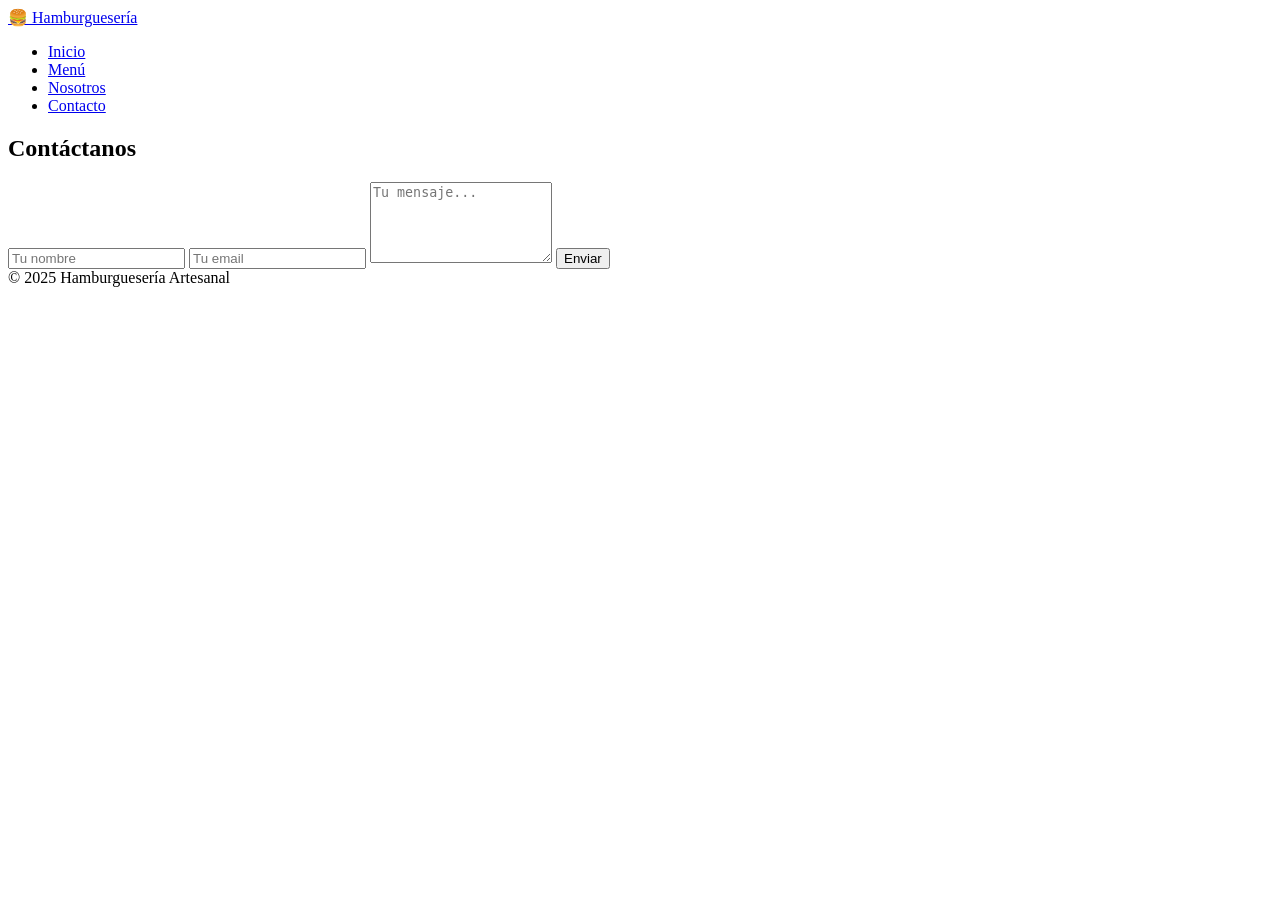
==== contacto.html @ 663ed0fd "Create contacto.html" ====
<!DOCTYPE html>
<html lang="es">
<head>
  <meta charset="UTF-8">
  <meta name="viewport" content="width=device-width, initial-scale=1.0">
  <title>Contacto | Hamburguesería Artesanal</title>
  <link rel="stylesheet" href="css/styles.css">
</head>
<body>
  <header>
    <nav>
      <a class="logo" href="index.html">🍔 Hamburguesería</a>
      <ul>
        <li><a href="index.html">Inicio</a></li>
        <li><a href="menu.html">Menú</a></li>
        <li><a href="nosotros.html">Nosotros</a></li>
        <li><a href="contacto.html" class="active">Contacto</a></li>
      </ul>
    </nav>
  </header>
  <main class="section">
    <h2>Contáctanos</h2>
    <form>
      <input type="text" placeholder="Tu nombre" required>
      <input type="email" placeholder="Tu email" required>
      <textarea rows="5" placeholder="Tu mensaje..."></textarea>
      <button type="submit">Enviar</button>
    </form>
  </main>
  <footer>© 2025 Hamburguesería Artesanal</footer>
</body>
</html>
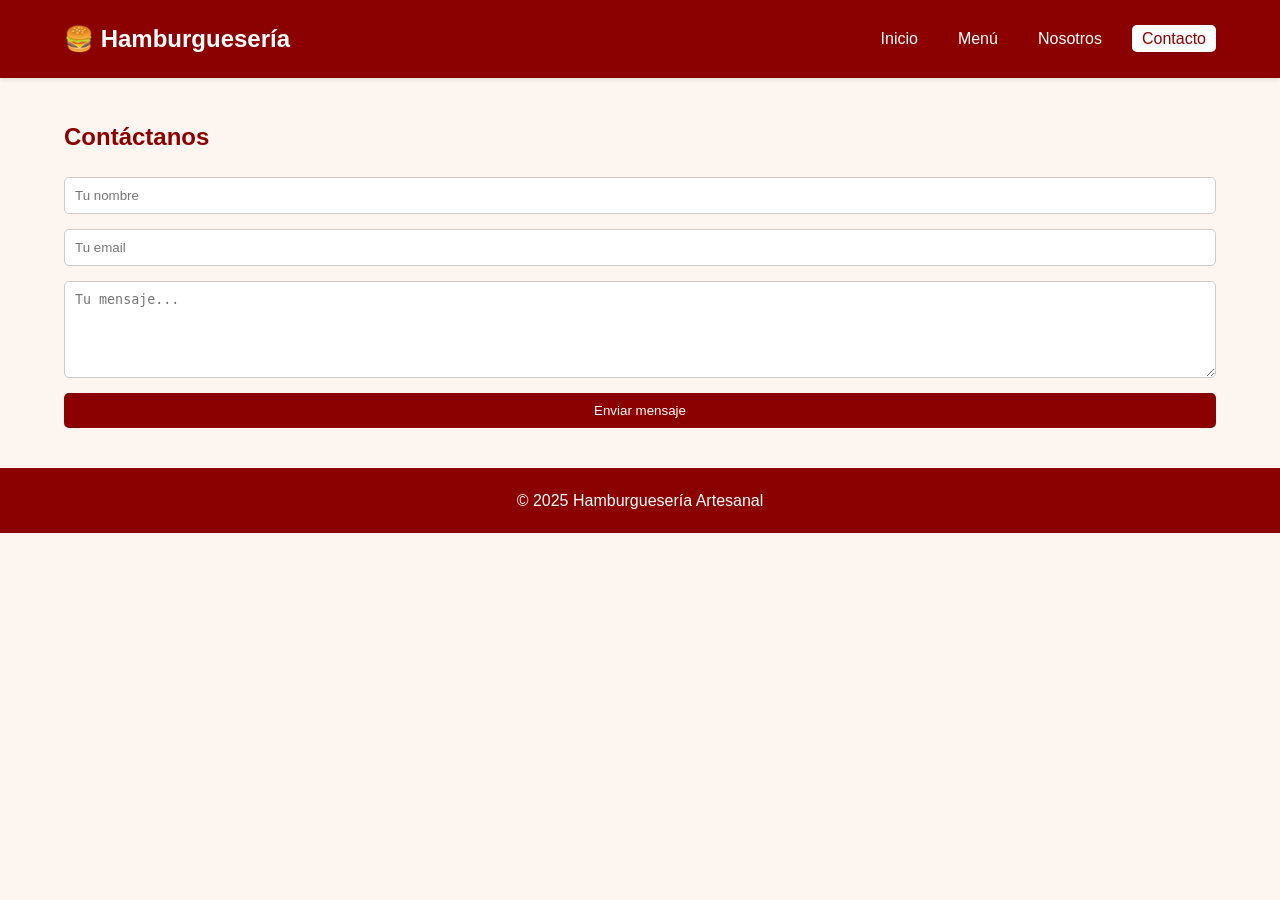
==== commit 60a943db: "Update contacto.html" ====
--- a/contacto.html
+++ b/contacto.html
@@ -1,12 +1,14 @@
 <!DOCTYPE html>
 <html lang="es">
 <head>
-  <meta charset="UTF-8">
-  <meta name="viewport" content="width=device-width, initial-scale=1.0">
+  <meta charset="UTF-8" />
+  <meta name="viewport" content="width=device-width, initial-scale=1.0"/>
   <title>Contacto | Hamburguesería Artesanal</title>
-  <link rel="stylesheet" href="css/styles.css">
+  <link rel="stylesheet" href="css/styles.css" />
+  <script defer src="js/main.js"></script>
 </head>
 <body>
+
   <header>
     <nav>
       <a class="logo" href="index.html">🍔 Hamburguesería</a>
@@ -18,15 +20,25 @@
       </ul>
     </nav>
   </header>
-  <main class="section">
+
+  <section class="section">
     <h2>Contáctanos</h2>
     <form>
-      <input type="text" placeholder="Tu nombre" required>
-      <input type="email" placeholder="Tu email" required>
-      <textarea rows="5" placeholder="Tu mensaje..."></textarea>
-      <button type="submit">Enviar</button>
+      <input type="text" name="nombre" placeholder="Tu nombre" required>
+      <input type="email" name="email" placeholder="Tu email" required>
+      <textarea name="mensaje" rows="5" placeholder="Tu mensaje..."></textarea>
+      <button type="submit">Enviar mensaje</button>
     </form>
-  </main>
-  <footer>© 2025 Hamburguesería Artesanal</footer>
+  </section>
+
+  <footer>
+    <p>&copy; 2025 Hamburguesería Artesanal</p>
+    <div class="social">
+      <i class="fab fa-facebook"></i>
+      <i class="fab fa-instagram"></i>
+      <i class="fab fa-whatsapp"></i>
+    </div>
+  </footer>
+
 </body>
 </html>
--- a/css/styles.css
+++ b/css/styles.css
@@ -0,0 +1,106 @@
+/* Reset básico */
+* {
+  margin: 0;
+  padding: 0;
+  box-sizing: border-box;
+}
+
+/* Tipografía y colores */
+body {
+  font-family: 'Segoe UI', Tahoma, Geneva, Verdana, sans-serif;
+  background-color: #fdf6f0;
+  color: #333;
+  line-height: 1.6;
+}
+
+/* Encabezado y navegación */
+header {
+  background-color: #8B0000;
+  padding: 20px 0;
+  box-shadow: 0 2px 4px rgba(0,0,0,0.1);
+}
+
+nav {
+  width: 90%;
+  margin: 0 auto;
+  display: flex;
+  justify-content: space-between;
+  align-items: center;
+}
+
+nav .logo {
+  color: #fff;
+  font-size: 24px;
+  font-weight: bold;
+  text-decoration: none;
+}
+
+nav ul {
+  list-style: none;
+  display: flex;
+}
+
+nav ul li {
+  margin-left: 20px;
+}
+
+nav ul li a {
+  color: #fff;
+  text-decoration: none;
+  padding: 5px 10px;
+  transition: background-color 0.3s;
+}
+
+nav ul li a:hover,
+nav ul li a.active {
+  background-color: #fff;
+  color: #8B0000;
+  border-radius: 5px;
+}
+
+/* Secciones principales */
+.section {
+  width: 90%;
+  margin: 40px auto;
+}
+
+.section h2 {
+  margin-bottom: 20px;
+  color: #8B0000;
+}
+
+/* Formulario de contacto */
+form {
+  display: flex;
+  flex-direction: column;
+}
+
+form input,
+form textarea {
+  margin-bottom: 15px;
+  padding: 10px;
+  border: 1px solid #ccc;
+  border-radius: 5px;
+}
+
+form button {
+  background-color: #8B0000;
+  color: #fff;
+  padding: 10px;
+  border: none;
+  border-radius: 5px;
+  cursor: pointer;
+}
+
+form button:hover {
+  background-color: #a52a2a;
+}
+
+/* Pie de página */
+footer {
+  background-color: #8B0000;
+  color: #fff;
+  text-align: center;
+  padding: 20px 0;
+  margin-top: 40px;
+}
